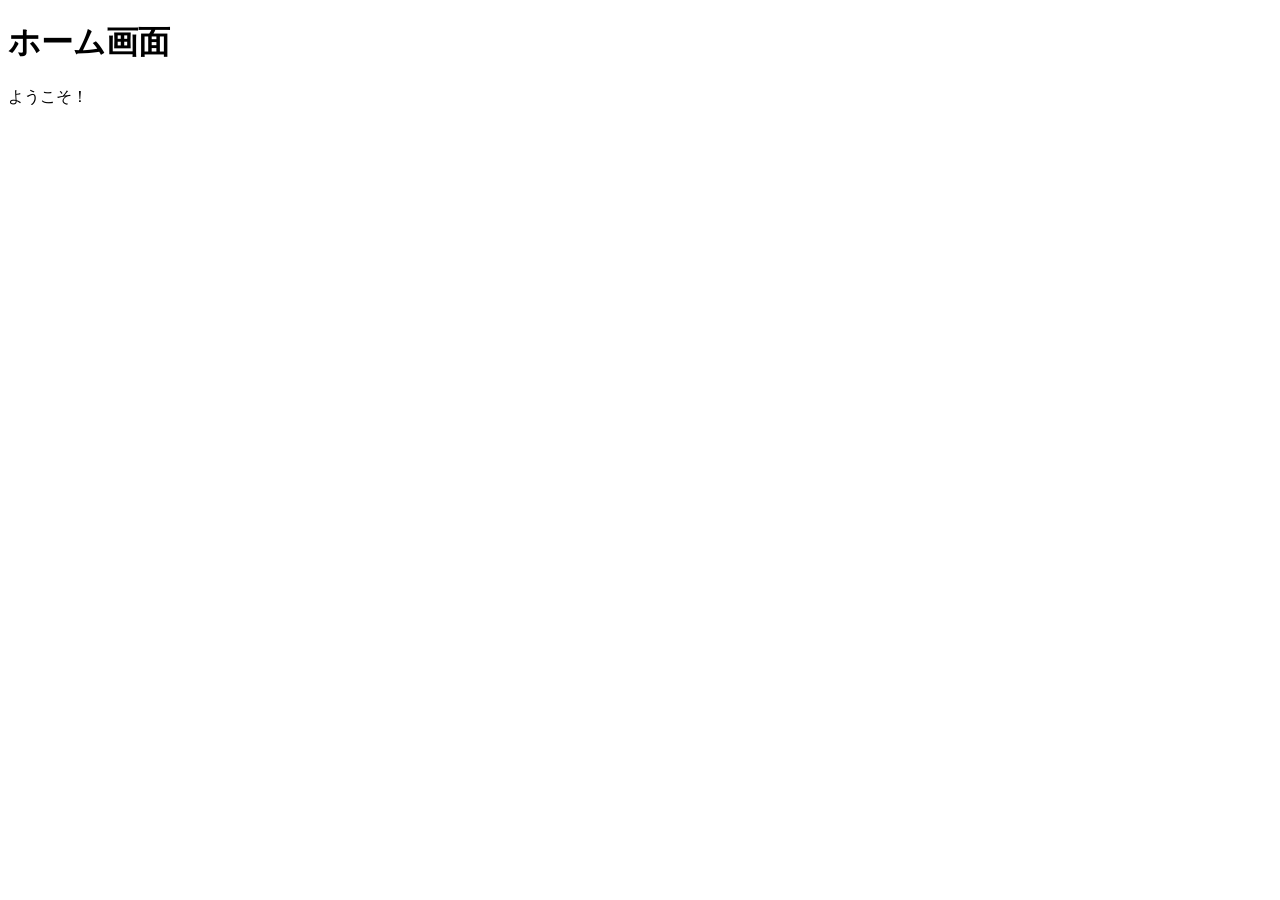
==== home.html @ 0a73ef53 "Add files via upload" ====
<!DOCTYPE html>
<html lang="ja">
<head>
    <meta charset="UTF-8">
    <meta name="viewport" content="width=device-width, initial-scale=1.0">
    <title>ホーム画面</title>
</head>
<body>
    <h1>ホーム画面</h1>
    <p>ようこそ！</p>
</body>
</html>
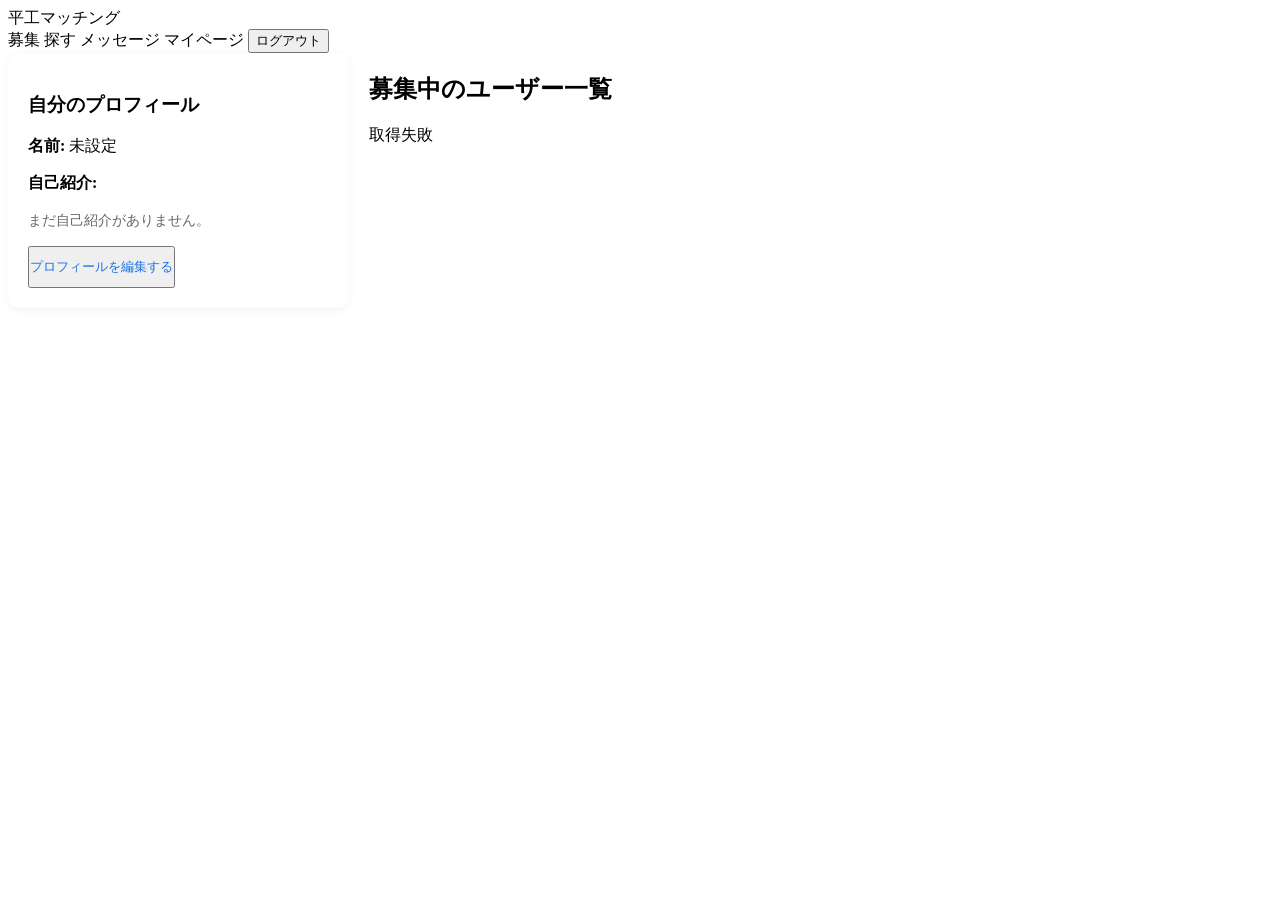
==== commit 3393ebc0: "Update home.html" ====
--- a/home.html
+++ b/home.html
@@ -3,10 +3,175 @@
 <head>
     <meta charset="UTF-8">
     <meta name="viewport" content="width=device-width, initial-scale=1.0">
-    <title>ホーム画面</title>
+    <title>ホーム - 平工マッチング</title>
+    <link rel="stylesheet" href="home-style.css">
 </head>
 <body>
-    <h1>ホーム画面</h1>
-    <p>ようこそ！</p>
+
+<header class="navbar">
+    <div class="logo" onclick="location.reload()">平工マッチング</div>
+    <div class="nav-links">
+        <span class="nav-item" id="tab-recruit" onclick="switchTab('recruit')">募集</span>
+        <span class="nav-item active" id="tab-search" onclick="switchTab('search')">探す</span>
+        <span class="nav-item" onclick="location.href='messages.html'">メッセージ</span>
+        <span class="nav-item" onclick="location.href='mypages.html'">マイページ</span>
+        <button class="btn-logout" onclick="logout()">ログアウト</button>
+    </div>
+</header>
+
+<main class="container">
+    <div class="main-layout" style="display: flex; gap: 20px; width: 100%;">
+        
+        <aside class="my-info-card" style="flex: 1; background: #fff; padding: 20px; border-radius: 12px; box-shadow: 0 2px 10px rgba(0,0,0,0.05); height: fit-content; min-width: 250px;">
+            <h3>自分のプロフィール</h3>
+            <div id="my-info-display">
+                <p><strong>名前:</strong> <span id="display-name-val">未設定</span></p>
+                <p><strong>自己紹介:</strong></p>
+                <p id="display-bio-val" style="font-size: 0.9rem; color: #666; line-height: 1.5;">まだ自己紹介がありません。マイページから設定してください。</p>
+            </div>
+            <button class="btn-flat" onclick="location.href='mypages.html'" style="padding: 10px 0; text-align: left; color: #1a73e8;">プロフィールを編集する</button>
+        </aside>
+
+        <div style="flex: 3;">
+            <section id="recruit-form-area" style="display: none;">
+                <div class="sidebar" style="width: 100%; box-sizing: border-box;">
+                    <h3>新規募集を投稿</h3>
+                    <div class="filter-group">
+                        <label>投稿名</label>
+                        <input type="text" id="rec-name" placeholder="表示される名前">
+                    </div>
+                    <div class="filter-group">
+                        <label>学科</label>
+                        <select id="rec-dept">
+                            <option value="機械工学科">機械工学科</option>
+                            <option value="電気工学科">電気工学科</option>
+                            <option value="建築工学科">建築工学科</option>
+                            <option value="土木環境工学科">土木環境工学科</option>
+                            <option value="情報工学科">情報工学科</option>
+                        </select>
+                    </div>
+                    <div class="filter-group">
+                        <label>募集内容</label>
+                        <textarea id="rec-content" rows="4" style="width:100%; border-radius:5px; border:1px solid #ddd; padding: 10px; box-sizing: border-box;"></textarea>
+                    </div>
+                    <button class="btn-search" onclick="submitRecruitment()">投稿する</button>
+                    <p id="recruit-msg" style="margin-top:10px; font-weight:bold;"></p>
+                </div>
+            </section>
+
+            <section id="search-area">
+                <div class="main-content">
+                    <h2>募集中のユーザー一覧</h2>
+                    <div class="user-grid" id="user-list">
+                        <p>読み込み中...</p>
+                    </div>
+                </div>
+            </section>
+        </div>
+    </div>
+</main>
+
+<script>
+    const GAS_URL = "https://script.google.com/macros/s/AKfycbwX2ie2URiBLke-9LpAD5edg3yXyleFGpollwhRiCRvG55Euz7Db_xNZboVTlG8yKA1/exec";
+
+function logout() { 
+    if(confirm("ログアウトしますか？")) {
+        localStorage.clear(); // 全データを消去してログアウト
+        window.location.href = "index.html"; 
+    }
+}
+
+// プロフィール表示を更新
+function updateMyProfileDisplay() {
+    const savedName = localStorage.getItem("userName") || "未設定";
+    const savedBio = localStorage.getItem("userBio") || "まだ自己紹介がありません。";
+    document.getElementById("display-name-val").innerText = savedName;
+    document.getElementById("display-bio-val").innerText = savedBio;
+}
+
+// タブ切り替え
+function switchTab(mode) {
+    const recArea = document.getElementById("recruit-form-area");
+    const searchArea = document.getElementById("search-area");
+    const tabRec = document.getElementById("tab-recruit");
+    const tabSearch = document.getElementById("tab-search");
+
+    if(mode === 'recruit') {
+        recArea.style.display = "block";
+        searchArea.style.display = "none";
+        tabRec.classList.add("active");
+        tabSearch.classList.remove("active");
+    } else {
+        recArea.style.display = "none";
+        searchArea.style.display = "block";
+        tabRec.classList.remove("active");
+        tabSearch.classList.add("active");
+        loadRecruitments();
+    }
+}
+
+// 募集を投稿
+async function submitRecruitment() {
+    const name = document.getElementById("rec-name").value;
+    const dept = document.getElementById("rec-dept").value;
+    const content = document.getElementById("rec-content").value;
+    const myEmail = localStorage.getItem("userEmail");
+
+    if(!name || !content) return alert("入力してください");
+
+    try {
+        const res = await fetch(GAS_URL, {
+            method: "POST",
+            body: JSON.stringify({ mode: "postRecruitment", name, dept, content, email: myEmail })
+        });
+        const result = await res.json();
+        if(result.status === "success") {
+            alert("投稿完了！");
+            document.getElementById("rec-name").value = "";
+            document.getElementById("rec-content").value = "";
+            switchTab('search');
+        }
+    } catch(e) { alert("通信エラー"); }
+}
+
+// 募集一覧を読み込み
+async function loadRecruitments() {
+    const listDiv = document.getElementById("user-list");
+    try {
+        const res = await fetch(GAS_URL, {
+            method: "POST",
+            body: JSON.stringify({ mode: "getRecruitments" })
+        });
+        const result = await res.json();
+        if(result.status === "success") {
+            listDiv.innerHTML = "";
+            result.message.reverse().forEach(item => {
+                const card = document.createElement("div");
+                card.className = "user-card";
+                card.innerHTML = `
+                    <div class="user-badge">${item.dept}</div>
+                    <div class="user-icon">👤</div>
+                    <h3>${item.name}</h3>
+                    <p>${item.content}</p>
+                    <button class="btn-match" onclick="startChat('${item.name}')">メッセージを送る</button>
+                `;
+                listDiv.appendChild(card);
+            });
+        }
+    } catch(e) { listDiv.innerHTML = "取得失敗"; }
+}
+
+function startChat(targetName) {
+    localStorage.setItem("chatTarget", targetName);
+    window.location.href = "messages.html";
+}
+
+window.onload = function() {
+    loadRecruitments();
+    updateMyProfileDisplay();
+    // 募集タブへの直接リンク対応
+    if(location.search.includes('tab=recruit')) switchTab('recruit');
+};
+</script>
 </body>
-</html>+</html>
